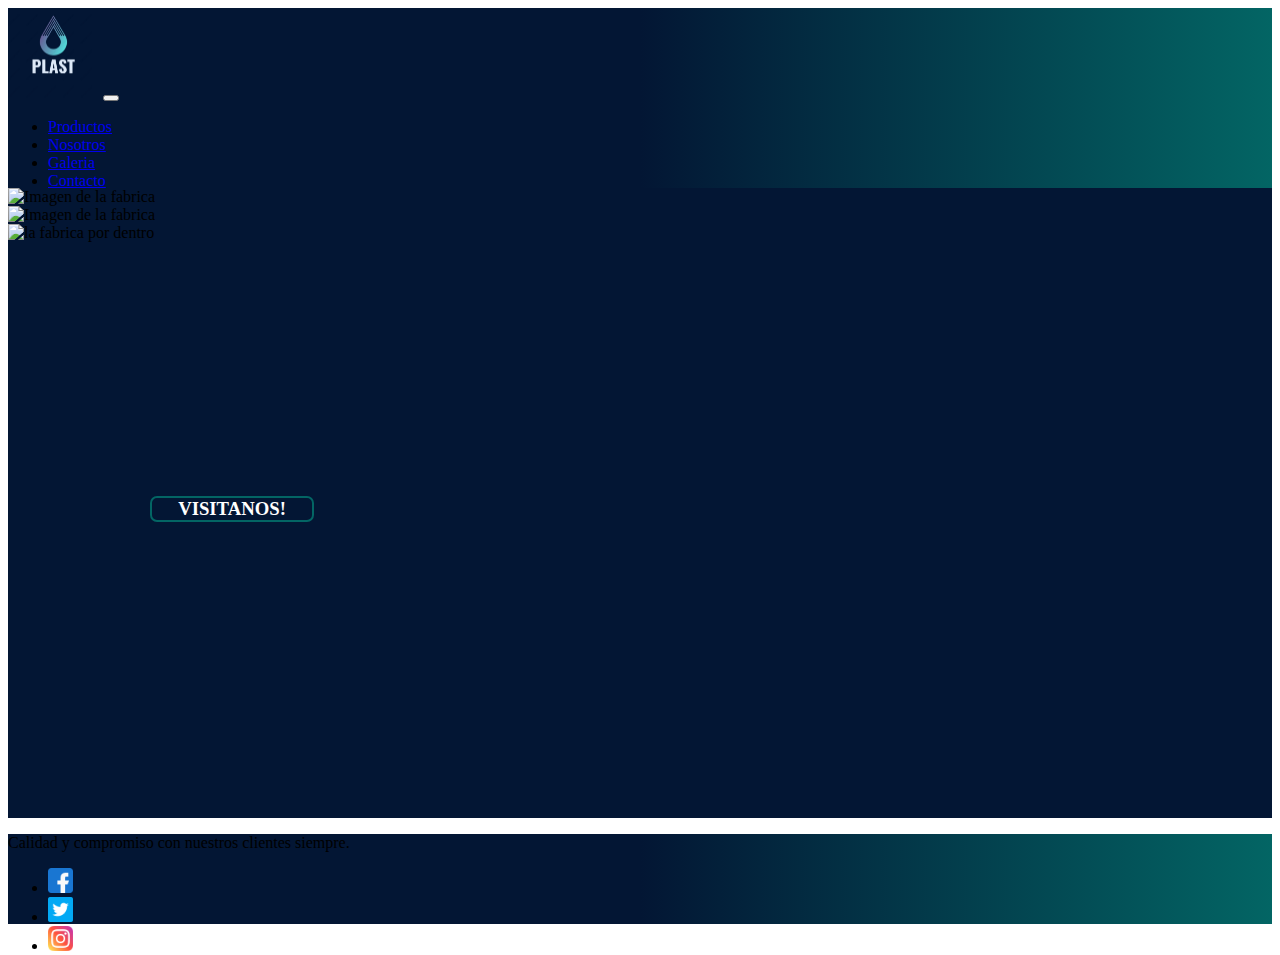
==== index.html @ f844167d "Modificacion footer - header y arreglo del contacto" ====
<!DOCTYPE html>
<html lang="es">
<head>
    <meta charset="UTF-8">
    <meta http-equiv="X-UA-Compatible" content="IE=edge">
    <meta name="viewport" content="width=device-width, initial-scale=1.0">
    <link href="https://cdn.jsdelivr.net/npm/bootstrap@5.2.0/dist/css/bootstrap.min.css" rel="stylesheet" integrity="sha384-gH2yIJqKdNHPEq0n4Mqa/HGKIhSkIHeL5AyhkYV8i59U5AR6csBvApHHNl/vI1Bx" crossorigin="anonymous">
    <link rel="stylesheet" href="./Styles/style.css">
    <title>Plast SA</title>
    <link rel="icon" type="image/x-icon" href="./Imagenes/Logo.jpg">
</head>
<body>
    <div class="main__body ">
        <header class="site-header  header__main d-flex flex-row justify-content-around">
            <nav class="navbar navbar-expand-lg navbar-dark ">
                <div class="container-fluid ">
                  <a class="navbar-brand" href="./index.html"><img src="./Imagenes/Logo.jpg" alt="Logo Plast"  height="90px"></a>
                  <button class="navbar-toggler" type="button" data-bs-toggle="collapse" data-bs-target="#navbarSupportedContent" aria-controls="navbarSupportedContent" aria-expanded="false" aria-label="Toggle navigation">
                    <span class="navbar-toggler-icon"></span>
                  </button>
                  <div class="collapse navbar-collapse" id="navbarSupportedContent">
                    <ul class="navbar-nav me-auto mb-2 mb-lg-0 d-flex flex-row justify-content-around">
                      <li class="nav-item">
                        <a class="nav-link" href="./Paginas/productos.html">Productos</a>
                      </li>
                      <li class="nav-item">
                        <a class="nav-link" href="./Paginas/sobreNosotros.html">Nosotros</a>
                      </li>
                      <li class="nav-item">
                        <a class="nav-link" href="./Paginas/galeria.html">Galeria</a>
                      </li>
                      <li class="nav-item">
                        <a class="nav-link" href="./Paginas/contacto.html">Contacto</a>
                      </li>
                    </ul>
                  </div>
                </div>
              </nav>
        </header>
        <main >
          <div id="carouselExampleSlidesOnly" class="carousel slide car__parent" data-bs-ride="carousel">
            <div class="carousel-inner">
              <div class="carousel-item active car__img">
                <img src="https://img.freepik.com/free-photo/agricultural-silos-building-exterior_146671-19102.jpg?w=1380&t=st=1661320340~exp=1661320940~hmac=7c183ef432c9a3654e3fad2a6aba1af4328d4190f410219e79bd47b0a6d1ccd7" class="d-block w-100 h-100" alt="Imagen de la fabrica">
              </div>

              <div class="carousel-item car__img">
                <img src="https://img.freepik.com/free-photo/solar-panels-roof-solar-cell_335224-1324.jpg?w=1480&t=st=1661838117~exp=1661838717~hmac=12e2607c51879760f170724ff32f80a01fb3f894e0e20eb66f302ad26f70d671"  class="d-block w-100 h-100" alt="Imagen de la fabrica">
              </div>
             
              <div class="carousel-item car__img">
                <img src="https://img.freepik.com/free-photo/human-hand-holding-bottle-water_1232-4373.jpg?w=1380&t=st=1661838219~exp=1661838819~hmac=232eef5e4b271fe63764cf9c4547061105d659dfb09ed0ef48ba731d115dee5a" class="d-block w-100 h-100" alt="la fabrica por dentro">
              </div>
            </div>
          </div>
        <div class="index__info">
          <h3 class="index__subtitle">VISITANOS!</h3>
          <iframe class="index__map" src="https://www.google.com/maps/embed?pb=!1m18!1m12!1m3!1d9290.896749767704!2d-58.39975114221989!3d-34.583217236402625!2m3!1f0!2f0!3f0!3m2!1i1024!2i768!4f13.1!3m3!1m2!1s0x95bcb56203db34f9%3A0xe383024e1325a1b!2sMuseo%20Nacional%20de%20Arte%20Decorativo!5e0!3m2!1sen!2sar!4v1661985789909!5m2!1sen!2sar" width="400" height="300" style="border:0;" allowfullscreen="" loading="lazy" referrerpolicy="no-referrer-when-downgrade"></iframe>
        </div>
        </main>
        <footer class="site-footer text-white text-center d-flex flex-row footer__main">
            <p class="d-none d-sm-block col-sm-8 col-md-8 col-lg-10 col-xl-10 d-flex justify-content-center text-center text__foot">Calidad y compromiso con nuestros clientes siempre.</p>
            <ul class="nav d-flex justify-content-around col-12 col-sm-4 col-md-4 col-lg-2 col-xl-2 foot__links">
                <li class="nav-item">
                    <a href="http://www.facebook.com"><img src="./Imagenes/facebook (2).png" alt="acceso a facebook" height=25px width="25px"></a>
                </li>
                <li class="nav-item">
                    <a href="http://www.twitter.com"><img src="./Imagenes/twitter.png" height=25px width="25px"></a>
                </li>
                <li class="nav-item">
                    <a href="http://www.instagram.com"><img src="./Imagenes/instagram.png" alt="Acceso a Instagram" height=25px width="25px"></a>
                </li>
              </ul>
        </footer>
    </div>
    </body>
<script src="https://cdn.jsdelivr.net/npm/bootstrap@5.2.0/dist/js/bootstrap.bundle.min.js" integrity="sha384-A3rJD856KowSb7dwlZdYEkO39Gagi7vIsF0jrRAoQmDKKtQBHUuLZ9AsSv4jD4Xa" crossorigin="anonymous"></script>
</body>
</html>
---- Styles/style.css ----
html {
    height: 100%;
}
.main__body{
    min-height: 100vh;
    width: 100%;
}
.footer__main{
    background-image: linear-gradient(to right, #031634,#031634,#036564);
    height: 10vh;
    align-items: center;
}
.text__foot{
  display: flex;
}
.foot__links{
  align-items: center;
}
.header__main{
    background-image: linear-gradient(to right, #031634,#031634,#036564);
    height: 20vh;
    min-height: 150px;
}
.car__parent{
  height: 70vh;
  background-color: #031634;
}
.car__img{
   max-height: 70vh;
    width: 100%;
    object-fit: contain;
  
}
.index__subtitle{
  color: white;
  position: absolute;
  top: 53vh;
  left:15vw ;
  background-color: #031634;
  border: #036564 solid 2px;
  border-radius: 7px;
  width: 160px;
  text-align: center;
}
.index__map{
  position: absolute;
  top: 59vh;
  left: 5px;
  width: 50vw;
  max-width: 500px;
  height: 30vh;
}
.mini__img{
    border: solid 2px black;
}
.mini__img:hover{
    transition: border-color 0.5s;
    border: solid 4px #036564; 
}
.formulario{
    display: flex;
    flex-direction: column;
    text-align: center;
    align-items: center;
    background-color: #031634;
    border: black solid 1px;
 
  }
  .contacto__list{
    display: flex;
    height: 68vh;
    flex-direction: column;
    text-align: center;
    justify-content: space-around;
    list-style-type: none;
    color: white;
  
  }
  .cover {
    padding: 0 1.5rem;
  }
  .bg__image{
    background-image: url('https://img.freepik.com/free-photo/agricultural-silos-building-exterior_146671-19102.jpg?w=1380&t=st=1661320340~exp=1661320940~hmac=7c183ef432c9a3654e3fad2a6aba1af4328d4190f410219e79bd47b0a6d1ccd7');
    height: 70vh;
  }
  .mask{
    background-color: rgba(0, 0, 0, 0.6)
  }
  .sobrenosotros__mask{
    height: 70vh;
    display: flex;
    flex-direction: column;
  }
  .sobrenosotros__text{
    color: rgb(167, 30, 30);
  }
  @media screen and (min-width: 1200px){
      .index__subtitle{
      left: 150px;
    }
  }
  @media screen and (max-width: 1200px){
    .car__img{
      height: 70vh;
    
  }
  @media screen and (max-width: 600px){
    .index__subtitle{
      left: 0;
    }
    .formulario{
      height: 80vh;
      justify-content: flex-end;
      overflow: scroll;
    }
  }
  }
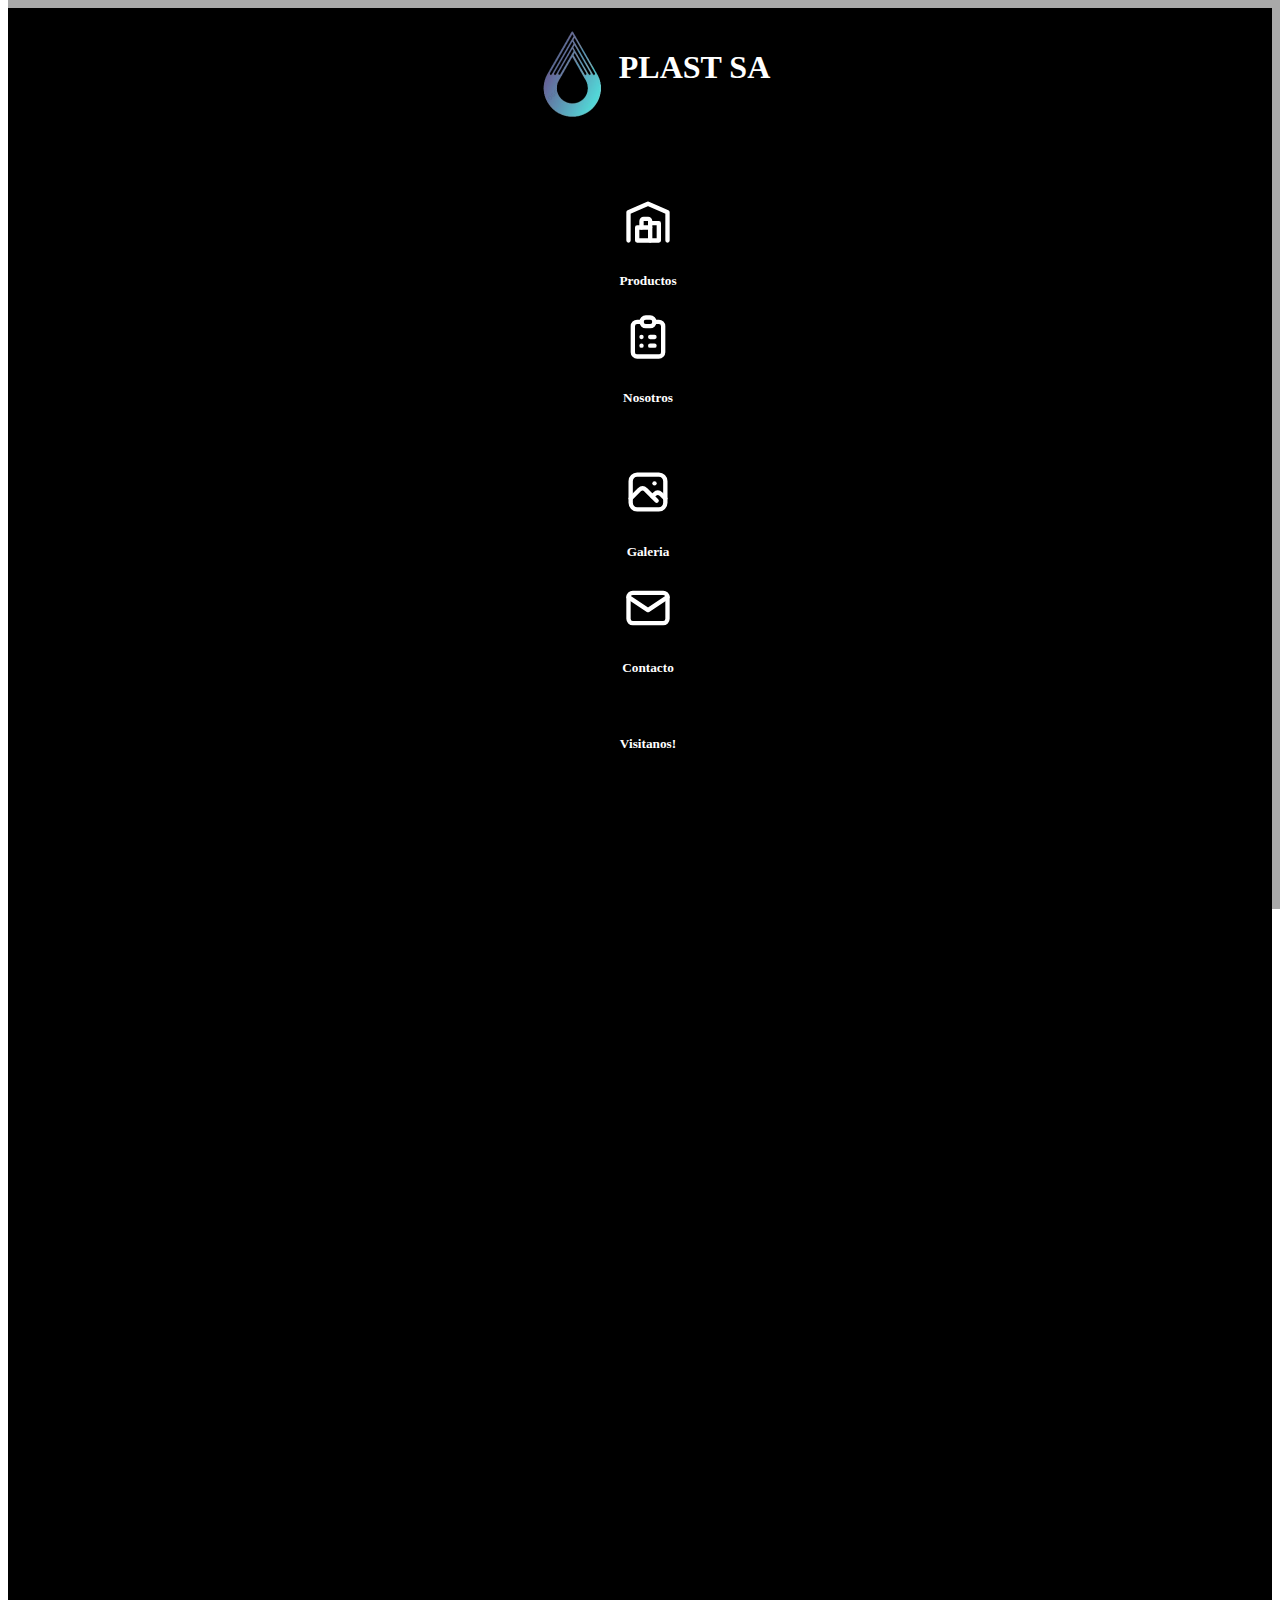
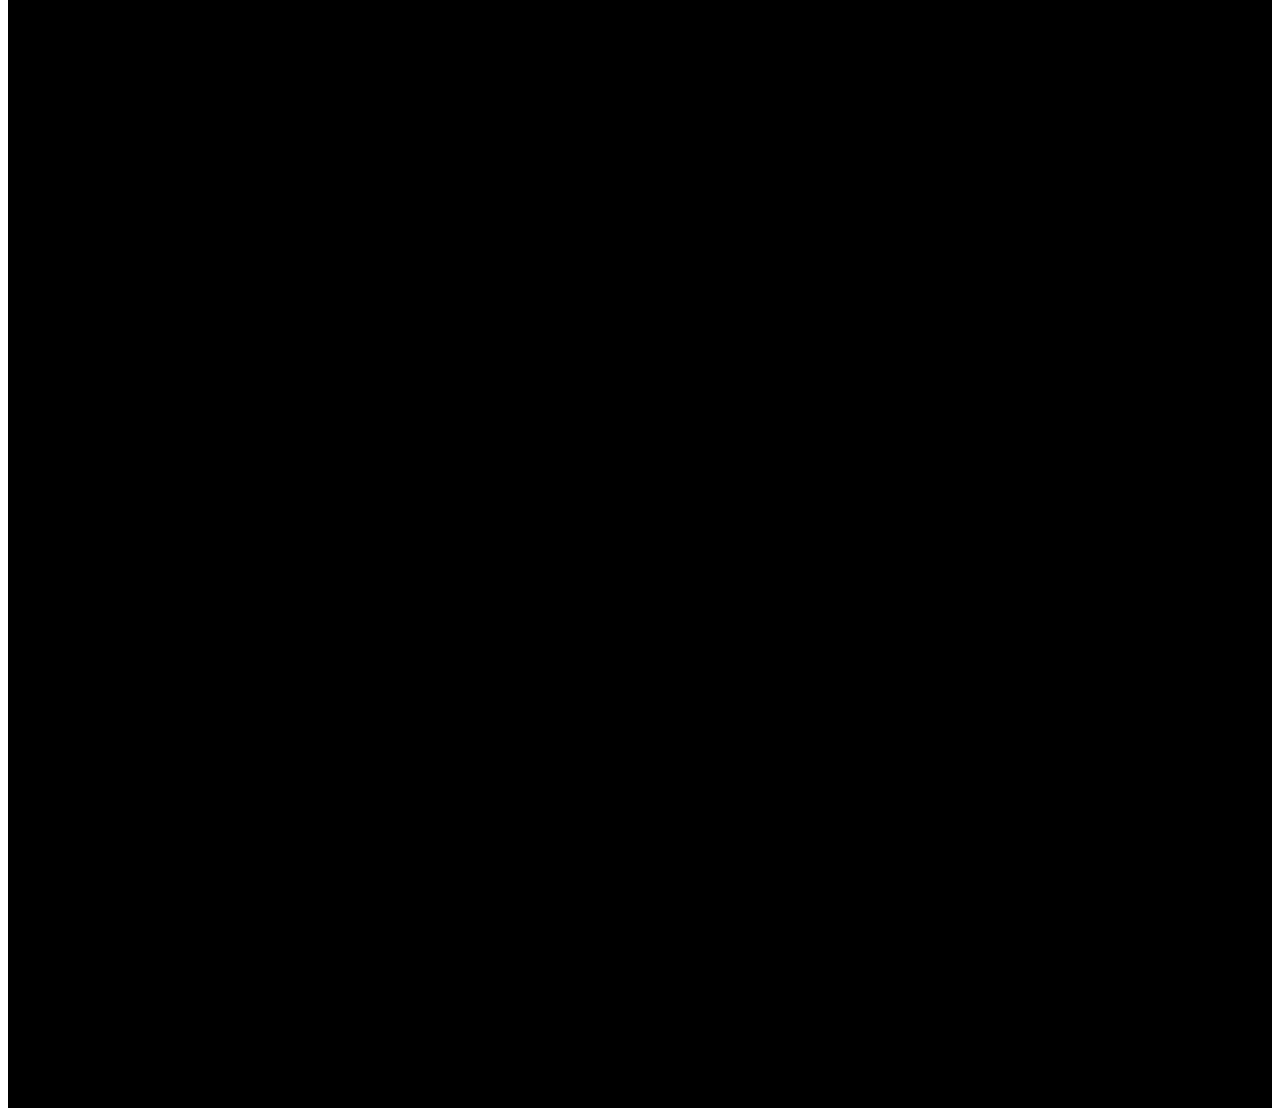
==== commit 34658e1e: "Adicion del SEO y cambio de la pagina index.html" ====
--- a/index.html
+++ b/index.html
@@ -1,79 +1,99 @@
 <!DOCTYPE html>
-<html lang="es">
-<head>
-    <meta charset="UTF-8">
-    <meta http-equiv="X-UA-Compatible" content="IE=edge">
-    <meta name="viewport" content="width=device-width, initial-scale=1.0">
-    <link href="https://cdn.jsdelivr.net/npm/bootstrap@5.2.0/dist/css/bootstrap.min.css" rel="stylesheet" integrity="sha384-gH2yIJqKdNHPEq0n4Mqa/HGKIhSkIHeL5AyhkYV8i59U5AR6csBvApHHNl/vI1Bx" crossorigin="anonymous">
-    <link rel="stylesheet" href="./Styles/style.css">
-    <title>Plast SA</title>
-    <link rel="icon" type="image/x-icon" href="./Imagenes/Logo.jpg">
-</head>
+<html lang="en">
+    <head>
+        <meta charset="UTF-8">
+        <meta http-equiv="X-UA-Compatible" content="IE=edge">
+        <meta name="viewport" content="width=device-width, initial-scale=1.0">
+        <link href="https://cdn.jsdelivr.net/npm/bootstrap@5.2.0/dist/css/bootstrap.min.css" rel="stylesheet" integrity="sha384-gH2yIJqKdNHPEq0n4Mqa/HGKIhSkIHeL5AyhkYV8i59U5AR6csBvApHHNl/vI1Bx" crossorigin="anonymous">
+        <link rel="stylesheet" href="./Styles/styles.css">
+        <meta name="description" content="PLAST SA - Empresa dedicada a la fabricación de insumos para la industria alimenticia.">
+        <meta name="keywords" content="PLAST, BIDONES , TAPAS , INSUMOS , FABRICA , AGUA , DISPENSER">
+        <title>Plast SA</title>
+        <link rel="icon" type="image/x-icon" href="./Imagenes/Logo.jpg">
+    </head>
 <body>
-    <div class="main__body ">
-        <header class="site-header  header__main d-flex flex-row justify-content-around">
-            <nav class="navbar navbar-expand-lg navbar-dark ">
-                <div class="container-fluid ">
-                  <a class="navbar-brand" href="./index.html"><img src="./Imagenes/Logo.jpg" alt="Logo Plast"  height="90px"></a>
-                  <button class="navbar-toggler" type="button" data-bs-toggle="collapse" data-bs-target="#navbarSupportedContent" aria-controls="navbarSupportedContent" aria-expanded="false" aria-label="Toggle navigation">
-                    <span class="navbar-toggler-icon"></span>
-                  </button>
-                  <div class="collapse navbar-collapse" id="navbarSupportedContent">
-                    <ul class="navbar-nav me-auto mb-2 mb-lg-0 d-flex flex-row justify-content-around">
-                      <li class="nav-item">
-                        <a class="nav-link" href="./Paginas/productos.html">Productos</a>
-                      </li>
-                      <li class="nav-item">
-                        <a class="nav-link" href="./Paginas/sobreNosotros.html">Nosotros</a>
-                      </li>
-                      <li class="nav-item">
-                        <a class="nav-link" href="./Paginas/galeria.html">Galeria</a>
-                      </li>
-                      <li class="nav-item">
-                        <a class="nav-link" href="./Paginas/contacto.html">Contacto</a>
-                      </li>
-                    </ul>
-                  </div>
-                </div>
-              </nav>
-        </header>
-        <main >
-          <div id="carouselExampleSlidesOnly" class="carousel slide car__parent" data-bs-ride="carousel">
-            <div class="carousel-inner">
-              <div class="carousel-item active car__img">
-                <img src="https://img.freepik.com/free-photo/agricultural-silos-building-exterior_146671-19102.jpg?w=1380&t=st=1661320340~exp=1661320940~hmac=7c183ef432c9a3654e3fad2a6aba1af4328d4190f410219e79bd47b0a6d1ccd7" class="d-block w-100 h-100" alt="Imagen de la fabrica">
-              </div>
+<main class="index__container">
+    
+<div class="index__bg">
+    <div id="carouselExampleCaptions" class="carousel slide" data-bs-ride="carousel">
+      <div class="carousel-inner">
+            <div class="carousel-item active opacity-75" style="background-image: url('https://img.freepik.com/free-photo/agricultural-silos-building-exterior_146671-19102.jpg?w=1380&t=st=1661320340~exp=1661320940~hmac=7c183ef432c9a3654e3fad2a6aba1af4328d4190f410219e79bd47b0a6d1ccd7')">
+            </div>
+            <div class="carousel-item opacity-75" style="background-image: url('https://img.freepik.com/free-photo/solar-panels-roof-solar-cell_335224-1324.jpg?w=1480&t=st=1661838117~exp=1661838717~hmac=12e2607c51879760f170724ff32f80a01fb3f894e0e20eb66f302ad26f70d671')">
+            </div>
+            <div class="carousel-item opacity-75" style="background-image: url('https://img.freepik.com/free-photo/fresh-water-texture-background-transparent-liquid_53876-142911.jpg?w=1380&t=st=1661997040~exp=1661997640~hmac=03eeaf5232fbbed13500860a4d18423d85dcba861ee224d958ab67d563a1c229')">
+            </div>
+      </div>
+    </div>
+</div>
 
-              <div class="carousel-item car__img">
-                <img src="https://img.freepik.com/free-photo/solar-panels-roof-solar-cell_335224-1324.jpg?w=1480&t=st=1661838117~exp=1661838717~hmac=12e2607c51879760f170724ff32f80a01fb3f894e0e20eb66f302ad26f70d671"  class="d-block w-100 h-100" alt="Imagen de la fabrica">
-              </div>
-             
-              <div class="carousel-item car__img">
-                <img src="https://img.freepik.com/free-photo/human-hand-holding-bottle-water_1232-4373.jpg?w=1380&t=st=1661838219~exp=1661838819~hmac=232eef5e4b271fe63764cf9c4547061105d659dfb09ed0ef48ba731d115dee5a" class="d-block w-100 h-100" alt="la fabrica por dentro">
-              </div>
+<a href="./Index.html" class="index__title">
+    <img src="./Imagenes/logo_gota.png">
+     <h1>PLAST SA </h1>
+</a> 
+<nav class="index__nav">  
+    <div class="container marketing p-3">
+        <div class="row index__row">
+           <div class="col-lg-6 col-md-6 index__links">
+              
+                <a href="./Paginas/productos.html" >
+                    <svg xmlns="http://www.w3.org/2000/svg" class="icon icon-tabler icon-tabler-building-warehouse" width="52" height="52" viewBox="0 0 24 24" stroke-width="2" stroke="#ffffff" fill="none" stroke-linecap="round" stroke-linejoin="round">
+                        <path stroke="none" d="M0 0h24v24H0z" fill="none"/>
+                        <path d="M3 21v-13l9 -4l9 4v13" />
+                        <path d="M13 13h4v8h-10v-6h6" />
+                        <path d="M13 21v-9a1 1 0 0 0 -1 -1h-2a1 1 0 0 0 -1 1v3" />
+                      </svg>
+                    <h5>Productos</h5>
+                </a>
             </div>
-          </div>
-        <div class="index__info">
-          <h3 class="index__subtitle">VISITANOS!</h3>
-          <iframe class="index__map" src="https://www.google.com/maps/embed?pb=!1m18!1m12!1m3!1d9290.896749767704!2d-58.39975114221989!3d-34.583217236402625!2m3!1f0!2f0!3f0!3m2!1i1024!2i768!4f13.1!3m3!1m2!1s0x95bcb56203db34f9%3A0xe383024e1325a1b!2sMuseo%20Nacional%20de%20Arte%20Decorativo!5e0!3m2!1sen!2sar!4v1661985789909!5m2!1sen!2sar" width="400" height="300" style="border:0;" allowfullscreen="" loading="lazy" referrerpolicy="no-referrer-when-downgrade"></iframe>
+            <div class="col-lg-6 col-md-6 index__links">
+                <a href="./Paginas/sobreNosotros.html">
+                    <svg xmlns="http://www.w3.org/2000/svg" class="icon icon-tabler icon-tabler-clipboard-list" width="52" height="52" viewBox="0 0 24 24" stroke-width="2" stroke="#ffffff" fill="none" stroke-linecap="round" stroke-linejoin="round">
+                        <path stroke="none" d="M0 0h24v24H0z" fill="none"/>
+                        <path d="M9 5h-2a2 2 0 0 0 -2 2v12a2 2 0 0 0 2 2h10a2 2 0 0 0 2 -2v-12a2 2 0 0 0 -2 -2h-2" />
+                        <rect x="9" y="3" width="6" height="4" rx="2" />
+                        <line x1="9" y1="12" x2="9.01" y2="12" />
+                        <line x1="13" y1="12" x2="15" y2="12" />
+                        <line x1="9" y1="16" x2="9.01" y2="16" />
+                        <line x1="13" y1="16" x2="15" y2="16" />
+                      </svg>
+                    <h5>Nosotros</h5>
+                </a>
+            </div>
         </div>
-        </main>
-        <footer class="site-footer text-white text-center d-flex flex-row footer__main">
-            <p class="d-none d-sm-block col-sm-8 col-md-8 col-lg-10 col-xl-10 d-flex justify-content-center text-center text__foot">Calidad y compromiso con nuestros clientes siempre.</p>
-            <ul class="nav d-flex justify-content-around col-12 col-sm-4 col-md-4 col-lg-2 col-xl-2 foot__links">
-                <li class="nav-item">
-                    <a href="http://www.facebook.com"><img src="./Imagenes/facebook (2).png" alt="acceso a facebook" height=25px width="25px"></a>
-                </li>
-                <li class="nav-item">
-                    <a href="http://www.twitter.com"><img src="./Imagenes/twitter.png" height=25px width="25px"></a>
-                </li>
-                <li class="nav-item">
-                    <a href="http://www.instagram.com"><img src="./Imagenes/instagram.png" alt="Acceso a Instagram" height=25px width="25px"></a>
-                </li>
-              </ul>
-        </footer>
+        <div class="row index__row">
+            <div class="col-lg-6 col-md-6 index__links">
+                 <a href="./Paginas/galeria.html">
+                    <svg xmlns="http://www.w3.org/2000/svg" class="icon icon-tabler icon-tabler-photo" width="52" height="52" viewBox="0 0 24 24" stroke-width="2" stroke="#ffffff" fill="none" stroke-linecap="round" stroke-linejoin="round">
+                        <path stroke="none" d="M0 0h24v24H0z" fill="none"/>
+                        <line x1="15" y1="8" x2="15.01" y2="8" />
+                        <rect x="4" y="4" width="16" height="16" rx="3" />
+                        <path d="M4 15l4 -4a3 5 0 0 1 3 0l5 5" />
+                        <path d="M14 14l1 -1a3 5 0 0 1 3 0l2 2" />
+                      </svg>
+                    <h5>Galeria</h5>
+                </a>
+             </div>
+             <div class="col-lg-6 col-md-6 index__links">
+                 <a href="./Paginas/contacto.html">
+                    <svg xmlns="http://www.w3.org/2000/svg" class="icon icon-tabler icon-tabler-mail" width="52" height="52" viewBox="0 0 24 24" stroke-width="2" stroke="#ffffff" fill="none" stroke-linecap="round" stroke-linejoin="round">
+                        <path stroke="none" d="M0 0h24v24H0z" fill="none"/>
+                        <rect x="3" y="5" width="18" height="14" rx="2" />
+                        <polyline points="3 7 12 13 21 7" />
+                      </svg>
+                    <h5>Contacto</h5>
+                </a>
+             </div>
+         </div>
+         <div class="row index__row">
+            <div class="d-none d-md-block col-sm-12 col-md-12 col-lg-12 col-xl-12 d-flex justify-content-center text-center">
+                <h5>Visitanos!</h5>
+                <iframe class="index__map" src="https://www.google.com/maps/embed?pb=!1m18!1m12!1m3!1d9290.896749767704!2d-58.39975114221989!3d-34.583217236402625!2m3!1f0!2f0!3f0!3m2!1i1024!2i768!4f13.1!3m3!1m2!1s0x95bcb56203db34f9%3A0xe383024e1325a1b!2sMuseo%20Nacional%20de%20Arte%20Decorativo!5e0!3m2!1sen!2sar!4v1661985789909!5m2!1sen!2sar" width="400" height="300" style="border:0;" allowfullscreen="" loading="lazy" referrerpolicy="no-referrer-when-downgrade"></iframe>
+             </div>
+         </div>
     </div>
-    </body>
+</nav>
+</main>
 <script src="https://cdn.jsdelivr.net/npm/bootstrap@5.2.0/dist/js/bootstrap.bundle.min.js" integrity="sha384-A3rJD856KowSb7dwlZdYEkO39Gagi7vIsF0jrRAoQmDKKtQBHUuLZ9AsSv4jD4Xa" crossorigin="anonymous"></script>
 </body>
 </html>--- a/Styles/styles.css
+++ b/Styles/styles.css
@@ -0,0 +1,192 @@
+.container {
+  position: relative;
+  text-align: center;
+  color: white;
+}
+
+.footer__main {
+  background-image: linear-gradient(to right, #031634, #031634, #036564);
+  height: 10vh;
+  align-items: center;
+}
+
+.text__foot {
+  display: flex;
+}
+
+.foot__links {
+  align-items: center;
+}
+
+.header__main {
+  background-image: linear-gradient(to right, #031634, #031634, #036564);
+  height: 20vh;
+  min-height: 150px;
+}
+
+html {
+  height: 100%;
+}
+
+.main__body {
+  min-height: 100vh;
+  width: 100%;
+}
+
+.car__parent {
+  height: 70vh;
+  background-color: #031634;
+}
+
+.car__img {
+  max-height: 70vh;
+  width: 100%;
+  -o-object-fit: contain;
+     object-fit: contain;
+}
+
+.index__subtitle {
+  color: white;
+  position: absolute;
+  top: 53vh;
+  left: 15vw;
+  background-color: #031634;
+  border: #036564 solid 2px;
+  border-radius: 7px;
+  width: 160px;
+  text-align: center;
+}
+
+.carousel-item {
+  height: 100vh;
+  min-height: 350px;
+  background: no-repeat center center scroll;
+  background-size: cover;
+}
+
+.index__title {
+  position: absolute;
+  top: 0vh;
+  color: white;
+  background-color: rgba(0, 0, 0, 0.336);
+  display: flex;
+  flex-direction: row;
+  justify-content: center;
+  align-items: center;
+  text-align: center;
+  width: 100vw;
+  text-decoration: none;
+}
+
+.index__title:hover {
+  color: white;
+}
+
+.index__bg {
+  background-color: black;
+}
+
+.title__img {
+  width: 100vw;
+  height: 25vh;
+}
+
+.index__nav {
+  width: 100vw;
+  top: 135px;
+  position: absolute;
+  background-color: rgba(0, 0, 0, 0.336);
+  height: 80vh;
+}
+
+.index__nav a {
+  color: white;
+  text-decoration: none;
+}
+
+.index__links:hover {
+  transform: scale(1.5, 1.5);
+}
+
+@media screen and (min-width: 1200px) {
+  .index__nav {
+    height: 86vh;
+    max-height: 100%;
+  }
+  .index__row {
+    margin-top: 60px;
+  }
+}
+@media screen and (min-width: 768px) {
+  .index__nav {
+    height: 86vh;
+    max-height: 100%;
+  }
+}
+.mini__img {
+  border: solid 2px black;
+}
+
+.mini__img:hover {
+  transition: border-color 0.5s;
+  border: solid 4px #036564;
+}
+
+.productos__text {
+  color: black;
+}
+
+.cover {
+  padding: 0 1.5rem;
+}
+
+.bg__image {
+  background-image: url("https://img.freepik.com/free-photo/agricultural-silos-building-exterior_146671-19102.jpg?w=1380&t=st=1661320340~exp=1661320940~hmac=7c183ef432c9a3654e3fad2a6aba1af4328d4190f410219e79bd47b0a6d1ccd7");
+  height: 70vh;
+}
+
+.mask {
+  background-color: rgba(0, 0, 0, 0.6);
+}
+
+.sobrenosotros__mask {
+  height: 70vh;
+  display: flex;
+  flex-direction: column;
+  justify-content: flex-start;
+  align-items: stretch;
+  text-align: center;
+}
+
+.sobrenosotros__text {
+  color: rgb(167, 30, 30);
+}
+
+.formulario {
+  display: flex;
+  flex-direction: column;
+  justify-content: flex-start;
+  align-items: center;
+  text-align: center;
+  background-color: #031634;
+  border: black solid 1px;
+}
+
+.contacto__list {
+  display: flex;
+  flex-direction: column;
+  justify-content: space-around;
+  align-items: stretch;
+  text-align: center;
+  list-style-type: none;
+  color: white;
+  height: 68vh;
+}
+
+@media screen and (max-width: 600px) {
+  .formulario {
+    height: 80vh;
+    justify-content: flex-end;
+    overflow: scroll;
+  }
+}/*# sourceMappingURL=styles.css.map */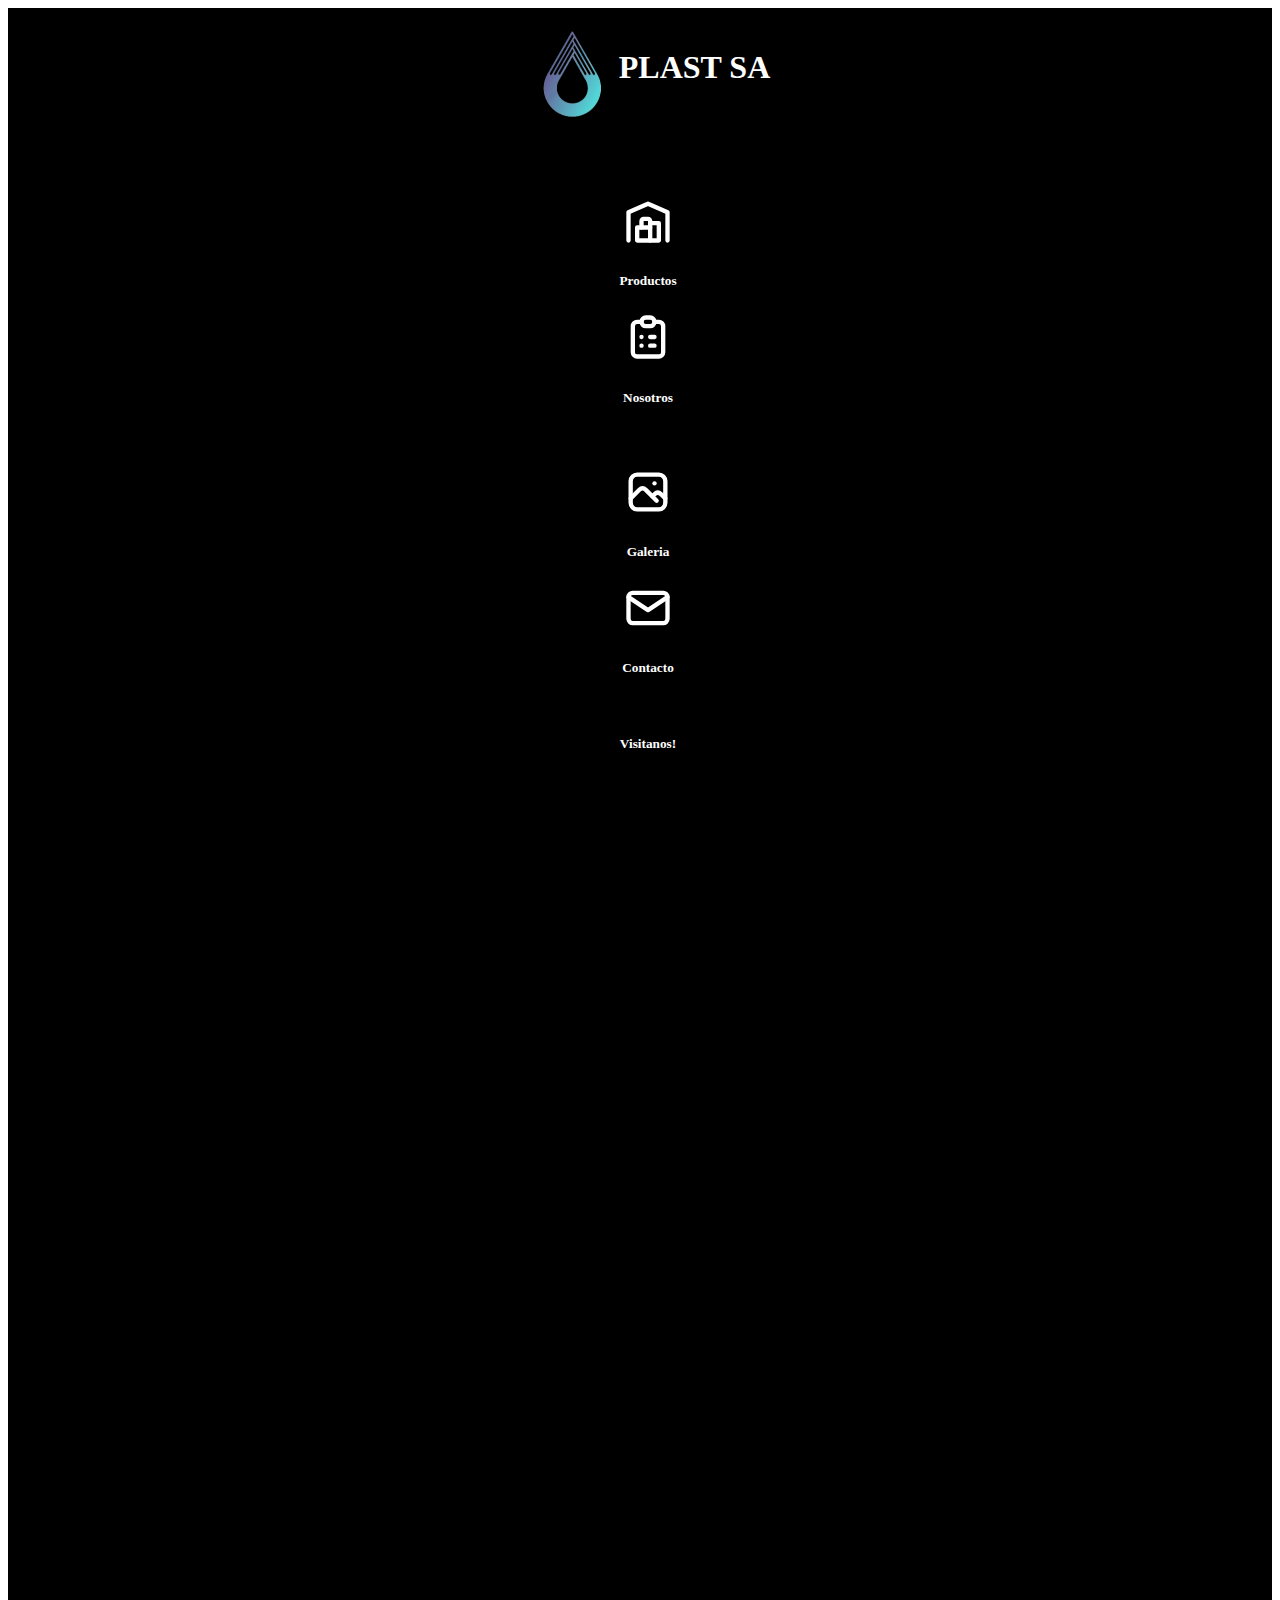
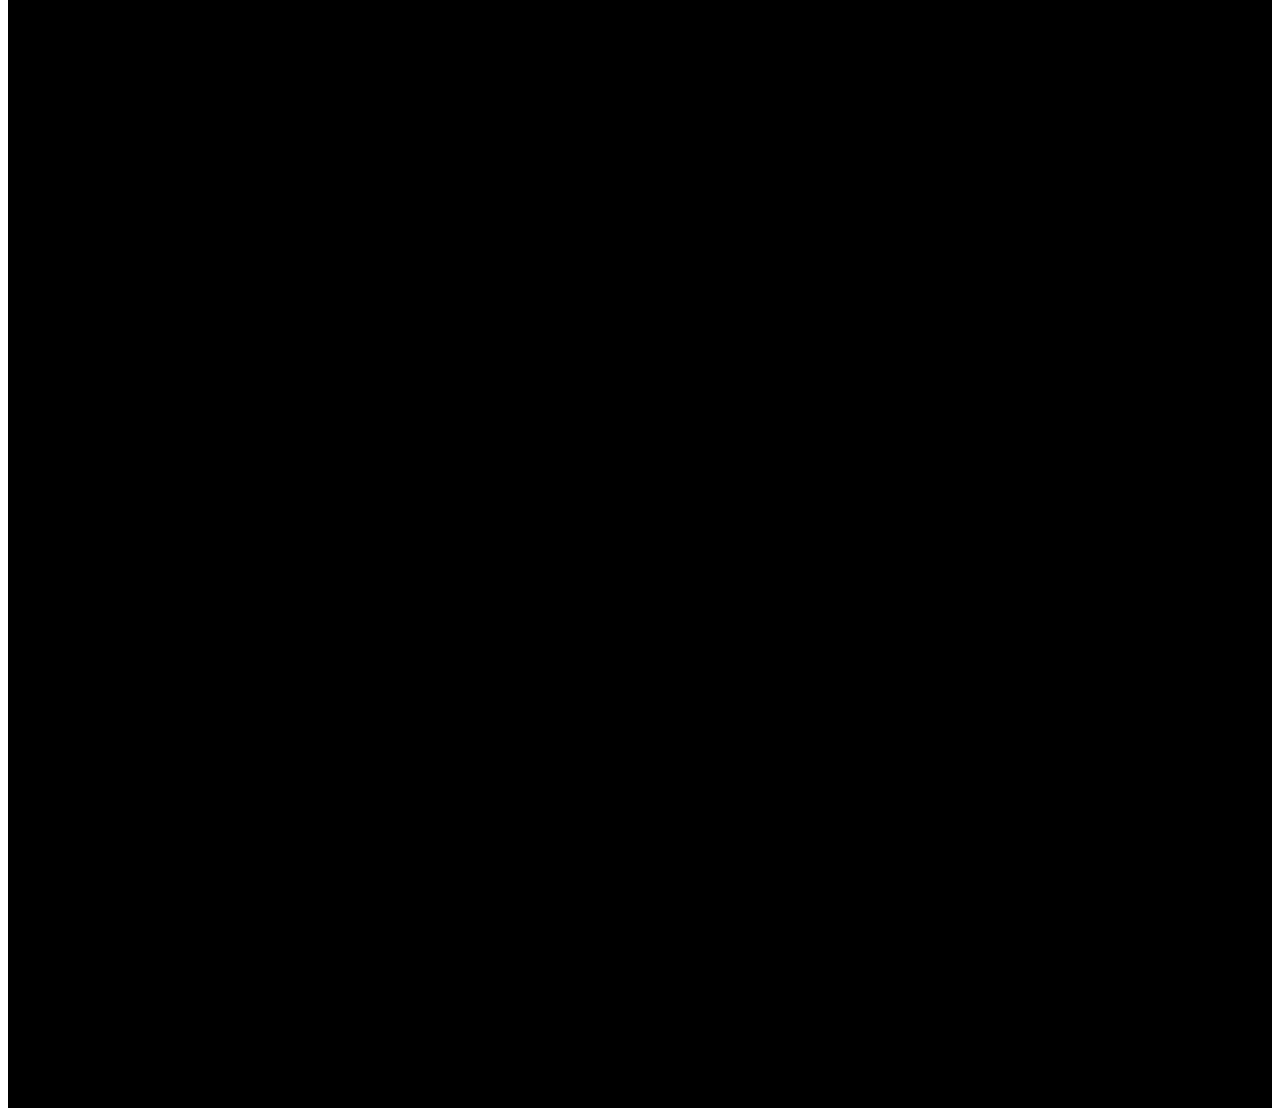
==== commit 3d425211: "Actualizacion index y remake pagina contacto." ====
--- a/index.html
+++ b/index.html
@@ -7,34 +7,34 @@
         <link href="https://cdn.jsdelivr.net/npm/bootstrap@5.2.0/dist/css/bootstrap.min.css" rel="stylesheet" integrity="sha384-gH2yIJqKdNHPEq0n4Mqa/HGKIhSkIHeL5AyhkYV8i59U5AR6csBvApHHNl/vI1Bx" crossorigin="anonymous">
         <link rel="stylesheet" href="./Styles/styles.css">
         <meta name="description" content="PLAST SA - Empresa dedicada a la fabricación de insumos para la industria alimenticia.">
-        <meta name="keywords" content="PLAST, BIDONES , TAPAS , INSUMOS , FABRICA , AGUA , DISPENSER">
+        <meta name="keywords" content="Plast, Bidones , Tapas , Insumos , Fabrica , Agua , Dispenser">
         <title>Plast SA</title>
         <link rel="icon" type="image/x-icon" href="./Imagenes/Logo.jpg">
     </head>
 <body>
-<main class="index__container">
+<main class="index__container bg__op">
     
 <div class="index__bg">
     <div id="carouselExampleCaptions" class="carousel slide" data-bs-ride="carousel">
       <div class="carousel-inner">
-            <div class="carousel-item active opacity-75" style="background-image: url('https://img.freepik.com/free-photo/agricultural-silos-building-exterior_146671-19102.jpg?w=1380&t=st=1661320340~exp=1661320940~hmac=7c183ef432c9a3654e3fad2a6aba1af4328d4190f410219e79bd47b0a6d1ccd7')">
+            <div class="carousel-item active opacity-50" style="background-image: url('https://img.freepik.com/free-photo/agricultural-silos-building-exterior_146671-19102.jpg?w=1380&t=st=1661320340~exp=1661320940~hmac=7c183ef432c9a3654e3fad2a6aba1af4328d4190f410219e79bd47b0a6d1ccd7')">
             </div>
-            <div class="carousel-item opacity-75" style="background-image: url('https://img.freepik.com/free-photo/solar-panels-roof-solar-cell_335224-1324.jpg?w=1480&t=st=1661838117~exp=1661838717~hmac=12e2607c51879760f170724ff32f80a01fb3f894e0e20eb66f302ad26f70d671')">
+            <div class="carousel-item opacity-50" style="background-image: url('https://img.freepik.com/free-photo/solar-panels-roof-solar-cell_335224-1324.jpg?w=1480&t=st=1661838117~exp=1661838717~hmac=12e2607c51879760f170724ff32f80a01fb3f894e0e20eb66f302ad26f70d671')">
             </div>
-            <div class="carousel-item opacity-75" style="background-image: url('https://img.freepik.com/free-photo/fresh-water-texture-background-transparent-liquid_53876-142911.jpg?w=1380&t=st=1661997040~exp=1661997640~hmac=03eeaf5232fbbed13500860a4d18423d85dcba861ee224d958ab67d563a1c229')">
+            <div class="carousel-item opacity-50" style="background-image: url('https://img.freepik.com/free-photo/fresh-water-texture-background-transparent-liquid_53876-142911.jpg?w=1380&t=st=1661997040~exp=1661997640~hmac=03eeaf5232fbbed13500860a4d18423d85dcba861ee224d958ab67d563a1c229')">
             </div>
       </div>
     </div>
 </div>
 
-<a href="./Index.html" class="index__title">
+<a href="#" class="index__title">
     <img src="./Imagenes/logo_gota.png">
      <h1>PLAST SA </h1>
 </a> 
 <nav class="index__nav">  
     <div class="container marketing p-3">
         <div class="row index__row">
-           <div class="col-lg-6 col-md-6 index__links">
+           <div class="col-lg-6 col-md-6 col-sm-6 index__links">
               
                 <a href="./Paginas/productos.html" >
                     <svg xmlns="http://www.w3.org/2000/svg" class="icon icon-tabler icon-tabler-building-warehouse" width="52" height="52" viewBox="0 0 24 24" stroke-width="2" stroke="#ffffff" fill="none" stroke-linecap="round" stroke-linejoin="round">
@@ -46,7 +46,7 @@
                     <h5>Productos</h5>
                 </a>
             </div>
-            <div class="col-lg-6 col-md-6 index__links">
+            <div class="col-lg-6 col-md-6 col-sm-6 index__links">
                 <a href="./Paginas/sobreNosotros.html">
                     <svg xmlns="http://www.w3.org/2000/svg" class="icon icon-tabler icon-tabler-clipboard-list" width="52" height="52" viewBox="0 0 24 24" stroke-width="2" stroke="#ffffff" fill="none" stroke-linecap="round" stroke-linejoin="round">
                         <path stroke="none" d="M0 0h24v24H0z" fill="none"/>
@@ -62,7 +62,7 @@
             </div>
         </div>
         <div class="row index__row">
-            <div class="col-lg-6 col-md-6 index__links">
+            <div class="col-lg-6 col-md-6 col-sm-6 index__links">
                  <a href="./Paginas/galeria.html">
                     <svg xmlns="http://www.w3.org/2000/svg" class="icon icon-tabler icon-tabler-photo" width="52" height="52" viewBox="0 0 24 24" stroke-width="2" stroke="#ffffff" fill="none" stroke-linecap="round" stroke-linejoin="round">
                         <path stroke="none" d="M0 0h24v24H0z" fill="none"/>
@@ -74,7 +74,7 @@
                     <h5>Galeria</h5>
                 </a>
              </div>
-             <div class="col-lg-6 col-md-6 index__links">
+             <div class="col-lg-6 col-md-6 col-sm-6 index__links">
                  <a href="./Paginas/contacto.html">
                     <svg xmlns="http://www.w3.org/2000/svg" class="icon icon-tabler icon-tabler-mail" width="52" height="52" viewBox="0 0 24 24" stroke-width="2" stroke="#ffffff" fill="none" stroke-linecap="round" stroke-linejoin="round">
                         <path stroke="none" d="M0 0h24v24H0z" fill="none"/>
@@ -86,9 +86,13 @@
              </div>
          </div>
          <div class="row index__row">
-            <div class="d-none d-md-block col-sm-12 col-md-12 col-lg-12 col-xl-12 d-flex justify-content-center text-center">
-                <h5>Visitanos!</h5>
+            <div class="d-none d-md-block col-sm-12 col-md-12 col-lg-6 col-xl-6 d-flex justify-content-center text-center">
+                <h5 class="index__map">Visitanos!</h5>
                 <iframe class="index__map" src="https://www.google.com/maps/embed?pb=!1m18!1m12!1m3!1d9290.896749767704!2d-58.39975114221989!3d-34.583217236402625!2m3!1f0!2f0!3f0!3m2!1i1024!2i768!4f13.1!3m3!1m2!1s0x95bcb56203db34f9%3A0xe383024e1325a1b!2sMuseo%20Nacional%20de%20Arte%20Decorativo!5e0!3m2!1sen!2sar!4v1661985789909!5m2!1sen!2sar" width="400" height="300" style="border:0;" allowfullscreen="" loading="lazy" referrerpolicy="no-referrer-when-downgrade"></iframe>
+             </div>
+             <div class="d-none d-lg-block col-sm-12 col-md-12 col-lg-6 col-xl-6 d-flex justify-content-center text-center">
+                <h5 class="index__video">El proceso!</h5>
+                <iframe class="index__video" width="400" height="300" src="https://www.youtube.com/embed/9h8z6Zll9zw" title="YouTube video player" frameborder="0" allow="accelerometer; autoplay; clipboard-write; encrypted-media; gyroscope; picture-in-picture" allowfullscreen></iframe>
              </div>
          </div>
     </div>
--- a/Styles/styles.css
+++ b/Styles/styles.css
@@ -26,6 +26,7 @@
 
 html {
   height: 100%;
+  overflow-x: hidden;
 }
 
 .main__body {
@@ -33,42 +34,18 @@
   width: 100%;
 }
 
-.car__parent {
-  height: 70vh;
-  background-color: #031634;
-}
-
-.car__img {
-  max-height: 70vh;
-  width: 100%;
-  -o-object-fit: contain;
-     object-fit: contain;
-}
-
-.index__subtitle {
-  color: white;
-  position: absolute;
-  top: 53vh;
-  left: 15vw;
-  background-color: #031634;
-  border: #036564 solid 2px;
-  border-radius: 7px;
-  width: 160px;
-  text-align: center;
-}
-
 .carousel-item {
   height: 100vh;
   min-height: 350px;
   background: no-repeat center center scroll;
   background-size: cover;
+  background-color: black;
 }
 
 .index__title {
   position: absolute;
   top: 0vh;
   color: white;
-  background-color: rgba(0, 0, 0, 0.336);
   display: flex;
   flex-direction: row;
   justify-content: center;
@@ -95,13 +72,13 @@
   width: 100vw;
   top: 135px;
   position: absolute;
-  background-color: rgba(0, 0, 0, 0.336);
-  height: 80vh;
+  height: 80%;
 }
 
 .index__nav a {
   color: white;
   text-decoration: none;
+  height: 100%;
 }
 
 .index__links:hover {
@@ -116,10 +93,24 @@
   .index__row {
     margin-top: 60px;
   }
+  .index__nav {
+    overflow: hidden;
+  }
 }
 @media screen and (min-width: 768px) {
   .index__nav {
-    height: 86vh;
+    max-height: 100%;
+  }
+}
+@media screen and (max-height: 675px) {
+  .index__map {
+    display: none;
+  }
+  .index__video {
+    display: none;
+  }
+  .index__nav {
+    height: 75vh;
     max-height: 100%;
   }
 }
@@ -163,13 +154,16 @@
 }
 
 .formulario {
+  background-color: #031634;
   display: flex;
   flex-direction: column;
-  justify-content: flex-start;
   align-items: center;
-  text-align: center;
-  background-color: #031634;
-  border: black solid 1px;
+  justify-content: space-around;
+  border-top: black solid 1px;
+  border-bottom: black solid 1px;
+  height: 70vh;
+  position: relative;
+  top: 0px;
 }
 
 .contacto__list {
@@ -183,9 +177,8 @@
   height: 68vh;
 }
 
-@media screen and (max-width: 600px) {
+@media screen and (max-height: 500px) {
   .formulario {
-    height: 80vh;
     justify-content: flex-end;
     overflow: scroll;
   }
